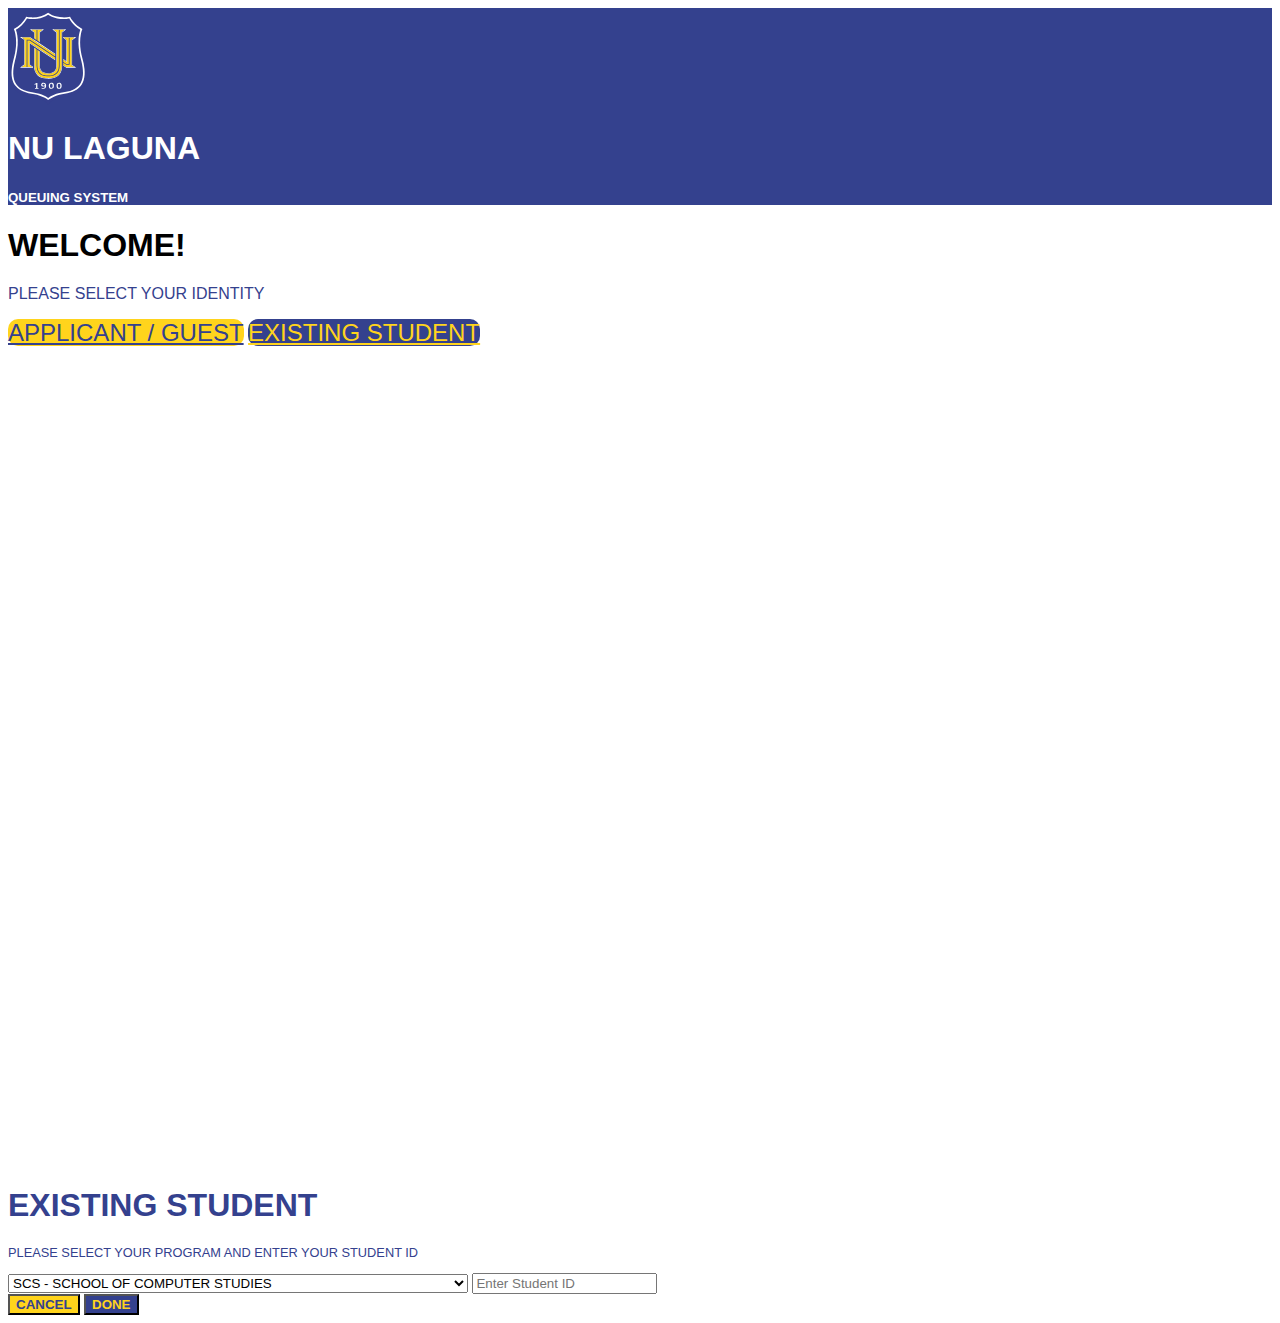
==== index.html @ b50fa041 "first commit" ====
<!DOCTYPE html>
<html lang="en">

<head>
    <meta charset="UTF-8">
    <meta name="viewport" content="width=device-width, initial-scale=1.0">
    <title>NU QUEUE</title>
    <link href="https://cdn.jsdelivr.net/npm/bootstrap@5.3.2/dist/css/bootstrap.min.css" rel="stylesheet"
        integrity="sha384-T3c6CoIi6uLrA9TneNEoa7RxnatzjcDSCmG1MXxSR1GAsXEV/Dwwykc2MPK8M2HN" crossorigin="anonymous">
    <script src="https://cdn.jsdelivr.net/npm/bootstrap@5.3.2/dist/js/bootstrap.bundle.min.js"
        integrity="sha384-C6RzsynM9kWDrMNeT87bh95OGNyZPhcTNXj1NW7RuBCsyN/o0jlpcV8Qyq46cDfL"
        crossorigin="anonymous"></script>
    <link rel="stylesheet" type="text/css" href="index.css">
</head>

<body>
    <!-- Header -->
    <header class="custom-header py-4">
        <div class="mb-1">
            <img src="assets/NU_shield.svg" alt="Image" class="img-fluid ms-3 me-3 float-start"
                style="max-height: auto; max-width: 5rem;">
        </div>
        <div>
            <h1 class="fw-bolder text-light">NU LAGUNA</h1>
            <h5 class="fw-bold text-light">QUEUING SYSTEM</h5>
        </div>

    </header>

    <!-- Content -->
    <div class="container">
        <div class="row justify-content-center align-items-center" style="height: 80vh;">
            <div class="col-sm-6">
                <div class="card p-3 border-dark">
                    <div class="card-body text-center">
                        <h1 class="card-title fw-bolder">WELCOME!</h1>
                        <p class="card-text fw-bold mb-1 nu_color">PLEASE SELECT YOUR IDENTITY</p>
                        <div class="text-center row mt-5 mx-2" style="margin-bottom: 10rem;">
                            <a href="nulqueue.html" class="btn btn-select-yellow my-3 fw-bold" onclick="registerGuest()">APPLICANT / GUEST</a>
                            <a href="#" data-bs-toggle="modal" data-bs-target="#exStudent"
                                class="btn btn-select-blue fw-bold">EXISTING STUDENT</a>
                        </div>
                    </div>
                </div>
            </div>
        </div>
    </div>


    <!-- modals -->
    <div class="modal fade" id="exStudent" tabindex="-1" aria-labelledby="exampleModalLabel" aria-hidden="true">
        <div class="modal-dialog modal-md">
            <div class="modal-content">
                <div class="modal-header d-block border-0 pb-0">
                    <h1 class="modal-title fs-4 text-center custom-bold custom-primary-color" id="modalTitle2">
                        EXISTING STUDENT</h1>
                    <p class="modal-secondary fst-italic text-center custom-primary-color p-0 m-0">PLEASE SELECT YOUR PROGRAM AND
                        ENTER YOUR STUDENT ID</p>
                </div>
                <div class="modal-body text-center pb-0  my-3">
                    <select class="h5 form-select text-center selectpicker rounded border-1 mb-2 border-dark font-weight-bold"
                        aria-label="Default select example" id="program">
                        <option class="option-font" value="SCS">SCS - SCHOOL OF COMPUTER STUDIES</option>
                        <option class="option-font" value="SEA">SEA - SCHOOL OF ENGINEERING AND ARCHITECTURE</option>
                        <option class="option-font" value="SAS">SAS - SCHOOL OF ARTS AND SCIENCES</option>
                        <option class="option-font" value="SABM">SABM - SCHOOL OF ACCOUNTANCY, AND BUSINESS MANAGEMENT</option>
                        <option class="option-font" value="SHS">SHS - SENIOR HIGH SCHOOL</option>
                    </select>
                    <input type="text"
                        class="form-control text-center rounded border-1 border-dark custom-primary-color font-weight-bold"
                        placeholder="Enter Student ID" id="studentId">
                    <p class="text-danger" id="error-message" style="display: none;">Please enter a Student ID.</p>
                </div>

                <div class="modal-footer d-flex justify-content-center border-0">
                    <button type="button" class="btn btn-no px-4 rounded" data-bs-dismiss="modal">CANCEL</button>
                    <button type="button" class="btn btn-yes px-4 rounded"
                        onclick="submitStudentId()" id="doneButton">DONE</button>

                </div>
            </div>
        </div>
    </div>

</body>

<script src="https://code.jquery.com/jquery-3.6.0.min.js"></script>
<script src="script.js"></script>

</html>
---- index.css ----
body{
    font-family: Arial, Helvetica, sans-serif;
}
.blue-bg {
    background-color: #34418E;
    min-height: 100vh;
    display: flex;
    flex-direction: column;
    justify-content: flex-start;
    align-items: center;
}
.nu_color{
    color: #34418E;
}

.img_logo {
    margin-top: 40%;
}

.btn-blue {
    background-color:#34418E;
    border-radius: 25px;
    color: #FFD41C;
    font-size: x-large;
}

.btn-blue:hover {
    background-color:#34418E;
    border-radius: 25px;
    color: #FFD41C;
    font-size: x-large;

}

.btn-yellow {
    background-color:#FFD41C;
    border-radius: 25px;
    color: #34418E;
    font-size: x-large;
}

.btn-yellow:hover {
    background-color:#FFD41C;
    border-radius: 25px;
    color: #34418E;
    font-size: x-large;
}

.modal-secondary {
    font-size: .8rem !important;
}

.btn-yes {
    background-color: #34418E !important;
    color: #FFD41C !important;
    font-weight: bold;
}

.btn-no {
    background-color: #FFD41C!important;
    color: #34418E!important;
    font-weight: bold;
}

.queue-number {
    font-weight: bold !important;
}

.modal-dialog {
    margin-top: 15rem !important;
}

/* CUSTOM CSS STARTS */
.custom-italic {
    font-style: italic;
}

.custom-bold{
    font-weight: bold;
}

.custom-primary-color {
    color:#34418E !important;
}

.custom-secondary-color {
    color:#FFD41C !important;
}
/* CUSTOM CSS ENDS */

/* index css */
.custom-header {
    background-color: #34418E; /* Change this to your desired custom color */
    color: #fff; /* Text color inside the header */
}

.btn-select-blue {
    background-color:#34418E;
    border-radius: 10px;
    color: #FFD41C;
    font-size: x-large;
}

.btn-select-blue:hover {
    background-color:#34418E;
    border-radius: 10px;
    color: #FFD41C;
    font-size: x-large;

}

.btn-select-yellow {
    background-color:#FFD41C;
    border-radius: 10px;
    color: #34418E;
    font-size: x-large;
}

.btn-select-yellow:hover {
    background-color:#FFD41C;
    border-radius: 10px;
    color: #34418E;
    font-size: x-large;
}

.option-font {
    font-size: 80%;
}
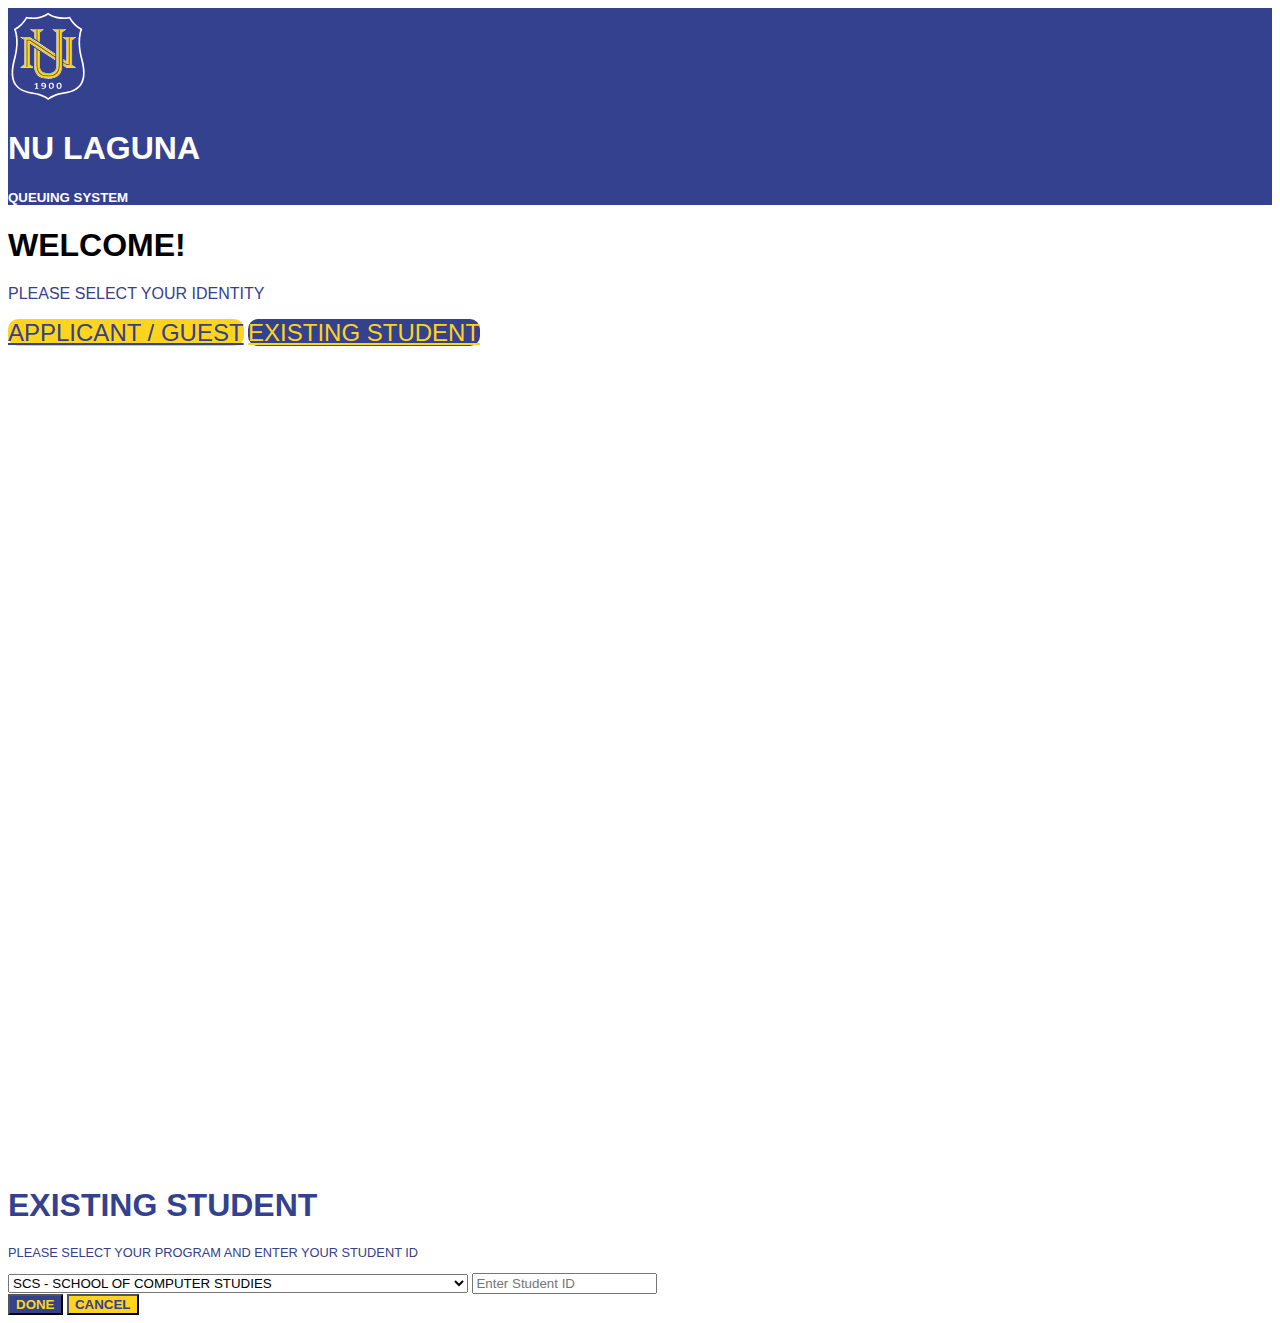
==== commit d796aad5: "updated academics functionality" ====
--- a/index.html
+++ b/index.html
@@ -60,11 +60,11 @@
                 <div class="modal-body text-center pb-0  my-3">
                     <select class="h5 form-select text-center selectpicker rounded border-1 mb-2 border-dark font-weight-bold"
                         aria-label="Default select example" id="program">
-                        <option class="option-font" value="SCS">SCS - SCHOOL OF COMPUTER STUDIES</option>
-                        <option class="option-font" value="SEA">SEA - SCHOOL OF ENGINEERING AND ARCHITECTURE</option>
-                        <option class="option-font" value="SAS">SAS - SCHOOL OF ARTS AND SCIENCES</option>
-                        <option class="option-font" value="SABM">SABM - SCHOOL OF ACCOUNTANCY, AND BUSINESS MANAGEMENT</option>
-                        <option class="option-font" value="SHS">SHS - SENIOR HIGH SCHOOL</option>
+                        <option value="SCS">SCS - SCHOOL OF COMPUTER STUDIES</option>
+                        <option value="SEA">SEA - SCHOOL OF ENGINEERING AND ARCHITECTURE</option>
+                        <option value="SAS">SAS - SCHOOL OF ARTS AND SCIENCES</option>
+                        <option value="SABM">SABM - SCHOOL OF ACCOUNTANCY, AND BUSINESS MANAGEMENT</option>
+                        <option value="SHS">SHS - SENIOR HIGH SCHOOL</option>
                     </select>
                     <input type="text"
                         class="form-control text-center rounded border-1 border-dark custom-primary-color font-weight-bold"
@@ -73,9 +73,10 @@
                 </div>
 
                 <div class="modal-footer d-flex justify-content-center border-0">
+                    <button type="button" class="btn btn-yes px-4 rounded"
+                    onclick="submitStudentId()" id="doneButton">DONE</button>
                     <button type="button" class="btn btn-no px-4 rounded" data-bs-dismiss="modal">CANCEL</button>
-                    <button type="button" class="btn btn-yes px-4 rounded"
-                        onclick="submitStudentId()" id="doneButton">DONE</button>
+
 
                 </div>
             </div>
--- a/index.css
+++ b/index.css
@@ -10,6 +10,8 @@
     justify-content: flex-start;
     align-items: center;
 }
+
+
 .nu_color{
     color: #34418E;
 }
@@ -124,7 +126,7 @@
     font-size: x-large;
 }
 
-.option-font {
+option {
     font-size: 80%;
 }
 
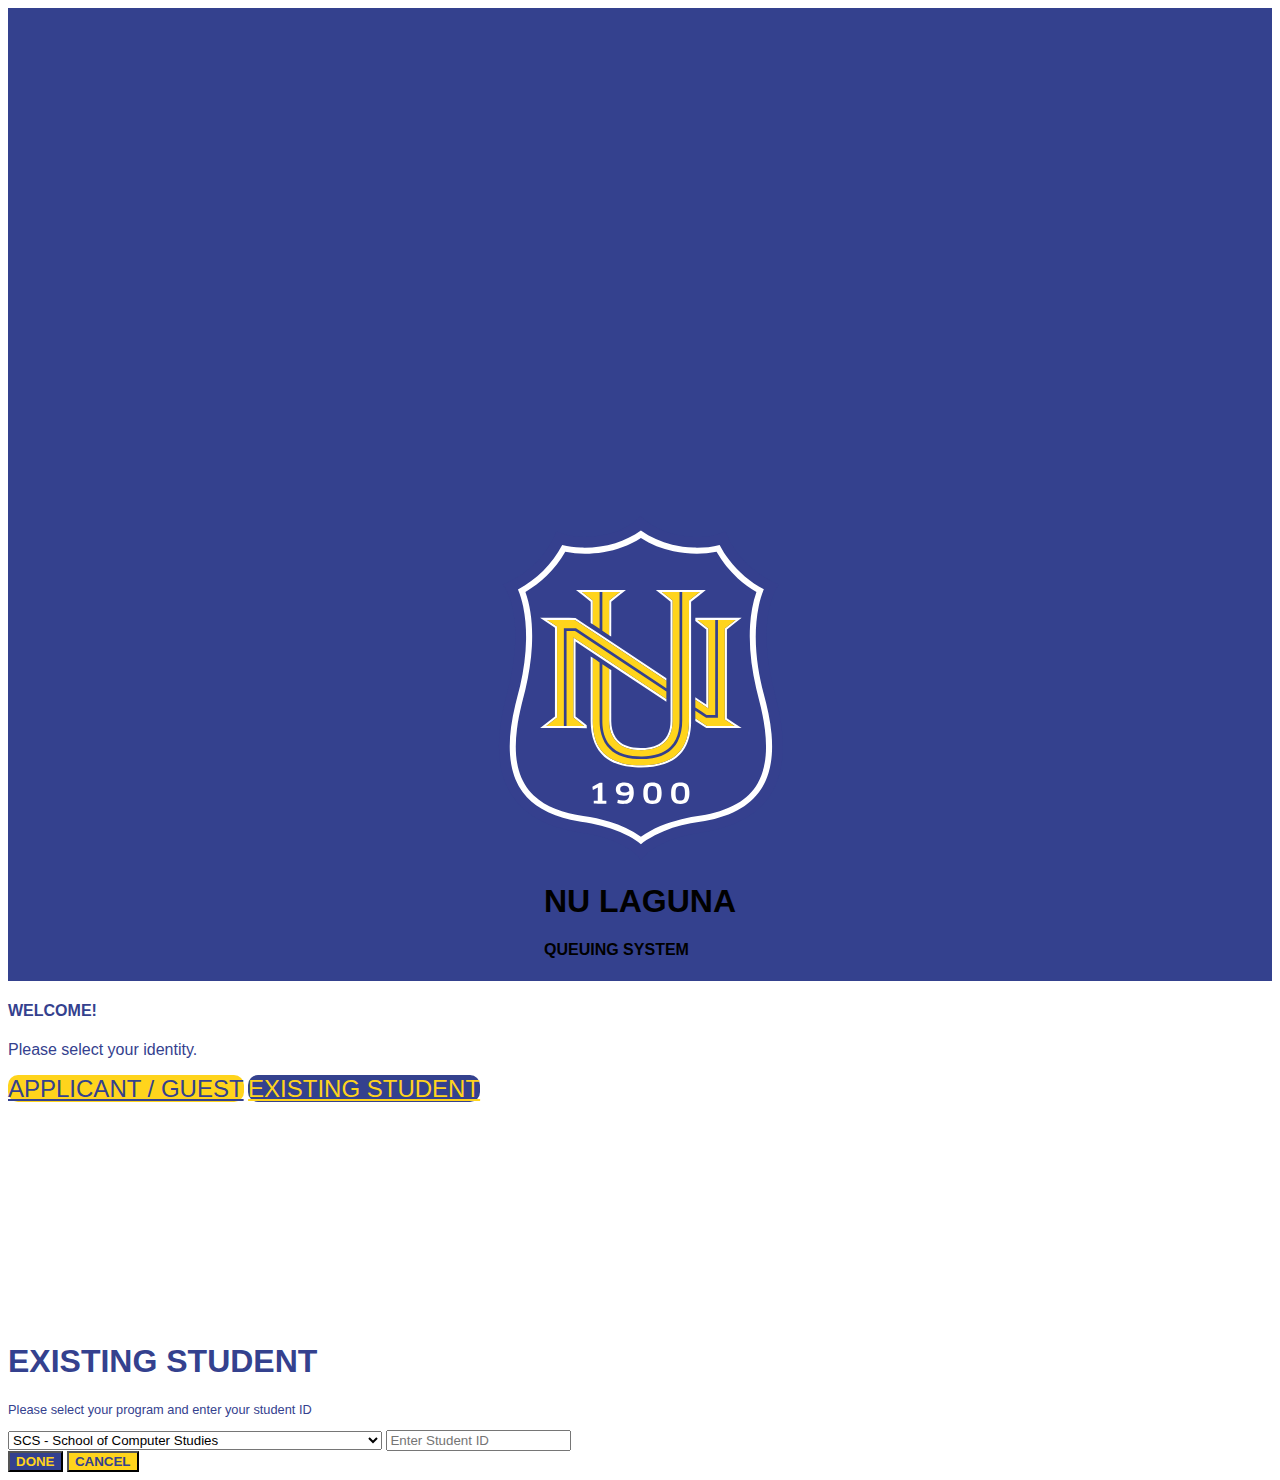
==== commit e766f124: "new academcis system" ====
--- a/index.html
+++ b/index.html
@@ -14,8 +14,34 @@
 </head>
 
 <body>
+
+    <div class="container-fluid">
+        <div class="row">
+            <div class="rounded-end-5 col-4 blue-bg position-fixed">
+                <img src="assets/NU_shield.svg" alt="Image" class="img-fluid img_logo"
+                    style="max-height: auto; max-width: 40%;">
+                <div class="mt-4">
+                    <h1 class="fw-bolder text-light text-center">NU LAGUNA</h1>
+                    <h4 class="fw-bold text-light text-center">QUEUING SYSTEM</h4>
+                </div>
+
+            </div>
+            <div class="col-8 p-5 offset-4">
+                <h4 class="fst-italic fs-2 pt-5 fw-bold text-center nu_color">WELCOME!</h4>
+                <p class="card-text fw-bold mb-1 nu_color text-center fst-italic fs-5">Please select your identity.</p>
+                <div class="d-flex justify-content-center align-items-center flex-wrap">
+                    <div class="text-center row mt-5 mx-2" style="margin-bottom: 10rem;">
+                        <a href="nulqueue.html" class="btn btn-select-yellow my-3 fw-bold p-4 m-2" onclick="registerGuest()">APPLICANT / GUEST</a>
+                        <a href="#" data-bs-toggle="modal" data-bs-target="#exStudent"
+                            class="btn btn-select-blue fw-bold p-4 m-2">EXISTING STUDENT</a>
+                    </div>
+                </div>
+                
+            </div>
+        </div>
+    </div>
     <!-- Header -->
-    <header class="custom-header py-4">
+    <!-- <header class="custom-header py-4">
         <div class="mb-1">
             <img src="assets/NU_shield.svg" alt="Image" class="img-fluid ms-3 me-3 float-start"
                 style="max-height: auto; max-width: 5rem;">
@@ -25,10 +51,10 @@
             <h5 class="fw-bold text-light">QUEUING SYSTEM</h5>
         </div>
 
-    </header>
+    </header> -->
 
     <!-- Content -->
-    <div class="container">
+    <!-- <div class="container">
         <div class="row justify-content-center align-items-center" style="height: 80vh;">
             <div class="col-sm-6">
                 <div class="card p-3 border-dark">
@@ -44,7 +70,7 @@
                 </div>
             </div>
         </div>
-    </div>
+    </div> -->
 
 
     <!-- modals -->
@@ -54,17 +80,17 @@
                 <div class="modal-header d-block border-0 pb-0">
                     <h1 class="modal-title fs-4 text-center custom-bold custom-primary-color" id="modalTitle2">
                         EXISTING STUDENT</h1>
-                    <p class="modal-secondary fst-italic text-center custom-primary-color p-0 m-0">PLEASE SELECT YOUR PROGRAM AND
-                        ENTER YOUR STUDENT ID</p>
+                    <p class="modal-secondary fst-italic text-center custom-primary-color p-0 m-0">Please select your program and
+                        enter your student ID</p>
                 </div>
                 <div class="modal-body text-center pb-0  my-3">
                     <select class="h5 form-select text-center selectpicker rounded border-1 mb-2 border-dark font-weight-bold"
                         aria-label="Default select example" id="program">
-                        <option value="SCS">SCS - SCHOOL OF COMPUTER STUDIES</option>
-                        <option value="SEA">SEA - SCHOOL OF ENGINEERING AND ARCHITECTURE</option>
-                        <option value="SAS">SAS - SCHOOL OF ARTS AND SCIENCES</option>
-                        <option value="SABM">SABM - SCHOOL OF ACCOUNTANCY, AND BUSINESS MANAGEMENT</option>
-                        <option value="SHS">SHS - SENIOR HIGH SCHOOL</option>
+                        <option value="SCS">SCS - School of Computer Studies</option>
+                        <option value="SEA">SEA - School of Engineering and Architecture</option>
+                        <option value="SAS">SAS - School of Arts and Sciences</option>
+                        <option value="SABM">SABM - School of Accountance and Business Management</option>
+                        <option value="SHS">SHS - Senior High School</option>
                     </select>
                     <input type="text"
                         class="form-control text-center rounded border-1 border-dark custom-primary-color font-weight-bold"
